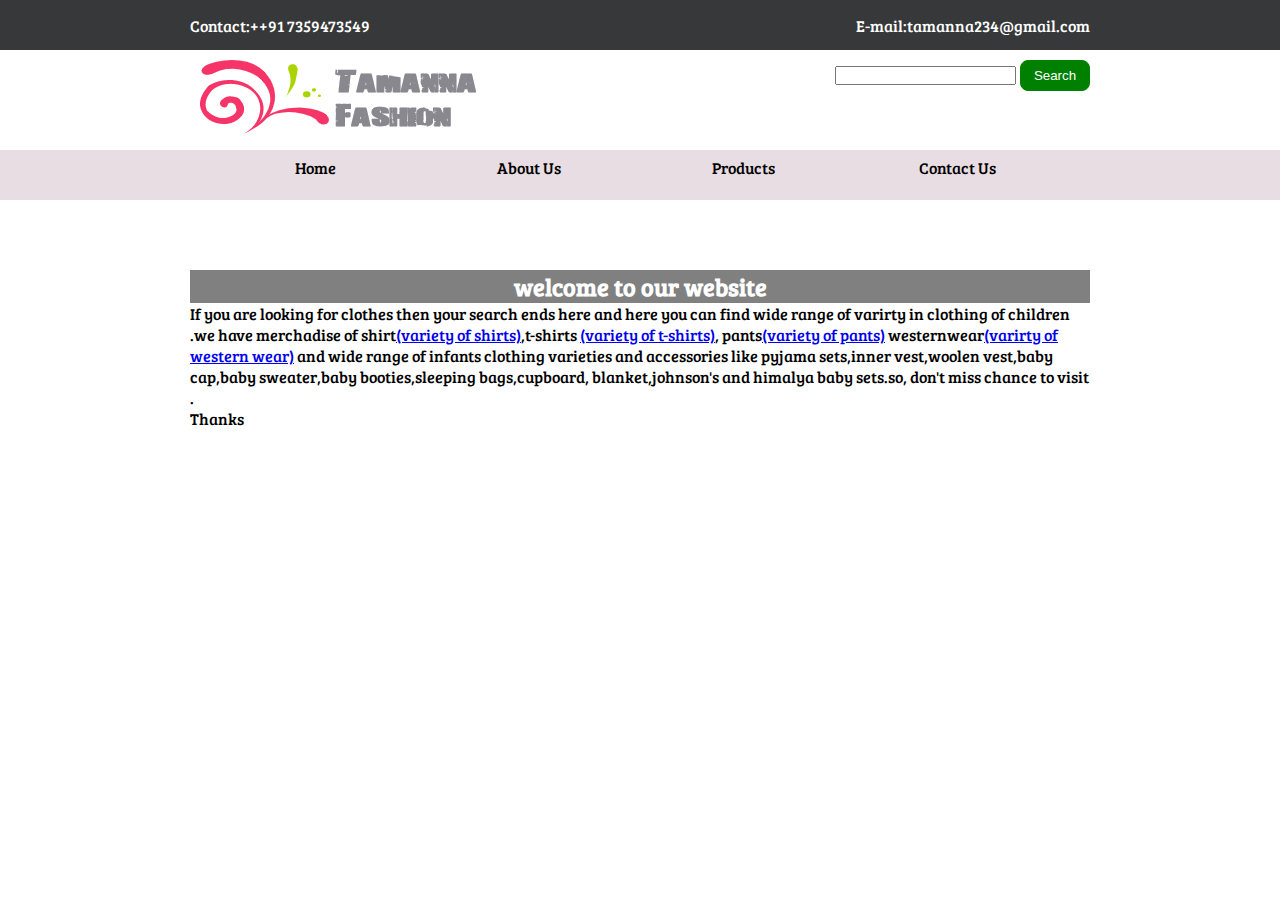
==== about_us.html @ b44ee02e "Tamanna" ====
<!DOCTYPE html>
<html>
<head>
	<title>Tamanna Fashion</title>
	<link rel="stylesheet" type="text/css" href="style.css">
	<script src="jquery.cycle.all.js" type="text/javascript"></script>
	<script src="jquery-3.js" type="text/javascript"></script>
	<link href="https://fonts.googleapis.com/css?family=Bree+Serif" rel="stylesheet">
	
</head>
<body>
<div  class="container dark">
	<div class="wrapper">
		<div id="top_right">E-mail:tamanna234@gmail.com</div>
		<div id="top_left">Contact:++91 7359473549</div>
	
	</div>
</div>
<div class="container light">
	<div class="wrapper">
		<div class="img">
			<img src="images/a.png">
		</div>
		<div class="inputbar">
			<input type="text" name="username" >
			<input  id="button" type="submit" name="search" value="Search">
		</div>
	</div>	
</div>

<div class="container hover">
	<div class="wrapper">
			<ul>
			<li><a href="index.html
			">Home</a></li>
			<li><a href="about_us.html
			">About Us</a></li>
			<li><a href="products.html
			">Products</a></li>
			<li><a href="contact_us.html
			">Contact Us</a></li>
		</ul>	
	</div>
</div>
<div class="container">
<div class="wrapper"><div id="slider_image">
		
		<div id="comslider_in_point_1459265"></div>
	
</div>
</div>
<div class="container">
	<div class="wrapper">
		<p id="about">

















<h2 align="center">welcome to our website</h2><p id="about">If you are looking for clothes then your search ends here and here you can find wide range of varirty in clothing of children .we have merchadise of shirt<a href="shirts.html">(variety of shirts)</a>,t-shirts <a href="t-shirts.html">(variety of t-shirts)</a>, pants<a href="pants.html">(variety of pants)</a> westernwear<a href="western_wear.html">(varirty of western wear)</a> and wide range of infants clothing varieties and accessories like pyjama sets,inner vest,woolen vest,baby cap,baby sweater,baby booties,sleeping bags,cupboard, blanket,johnson's and himalya baby sets.so, don't miss chance to visit .<br>Thanks<br></p>
			
	</div>
</div>


</body>
</html>
---- style.css ----
*{
	margin: 0px;
	padding: 0px;
	}
.container{
	
	width: 100%;
	
}

.wrapper{

	
	margin: auto;
	width: 900px;
	height: 50px;
}
.hover{
	background-color: #E8DDE2;
	margin-top: 50px;
	height: 50px;
}
.dark{
	background-color: #373839;
	color: white;
}
.light{
	background-color: white;
	color: white;
}
#top_right{
	margin-top: 15px;
	float: right;
	font-family: 'Bree Serif', serif;
	

} 
#top_left{
	display: inline-block;
	margin-top: 15px;
	font-family: 'Bree Serif', serif;
}
.img{
	height: 90px;
	display: inline-block;
}
.inputbar{
	float: right;
}
#button{
	background-color: green;
	padding: 7px;
	border-radius: 8px;
	color:white;
	border:1px solid green;
	width: 70px;
	margin-top: 10px;
}
ul{

	

}
ul li{
	display: inline-block;
	margin-left: 40px;
	height: 35px;
	line-height: 35px;
	font-family: 'Bree Serif', serif;
	text-align: center;
	width: 170px;
}

ul li a{
	color: black;
	text-decoration: none;
	display: block;

}
ul li a:hover{
	background-color: orange;
	color:black;
	height: 50px;
}

#slider_image{
margin-top: 20px;

}
#img-1{
	width:100%;
	height:900px;
	margin-top: 20px;
}
h1{
font-family: 'Bungee', cursive;
}
.centered{
	position: absolute;
	top: 80%;
	left: 50%;
	transform: translate(-50%,-50%);
	
	font-family: 'Bree Serif', serif;
	font-size: 20px;
	margin-top: 150px;
	}
.gallery {
    margin-left:80px;
    border: 1px solid #ccc;
    float: left;
    width: 500px;
    height:500px;
}

.gallery:hover {
    border: 1px solid #777;
}

.gallery img {
    width: 100%;
    height: auto;

}

.desc {
    padding: 15px;
    text-align: center;
}
.ul1{
	display: none;
}
.ul li:hover>ul{
	display: block;
}
.section{
	margin-left:0px;
	height: 300px;
	width: 100%;
}
.picture img{
	height: 400px;
	width: 400px;
	margin-left: 20px;
	margin-bottom: 20px;
}
 .frame img:hover{
	transform: rotate(2deg);
}
#about{
	font-family: 'Bree Serif', serif; 
}
h2{
	font-family: 'Bree Serif', serif;
	background-color: gray;
	color: white;
}
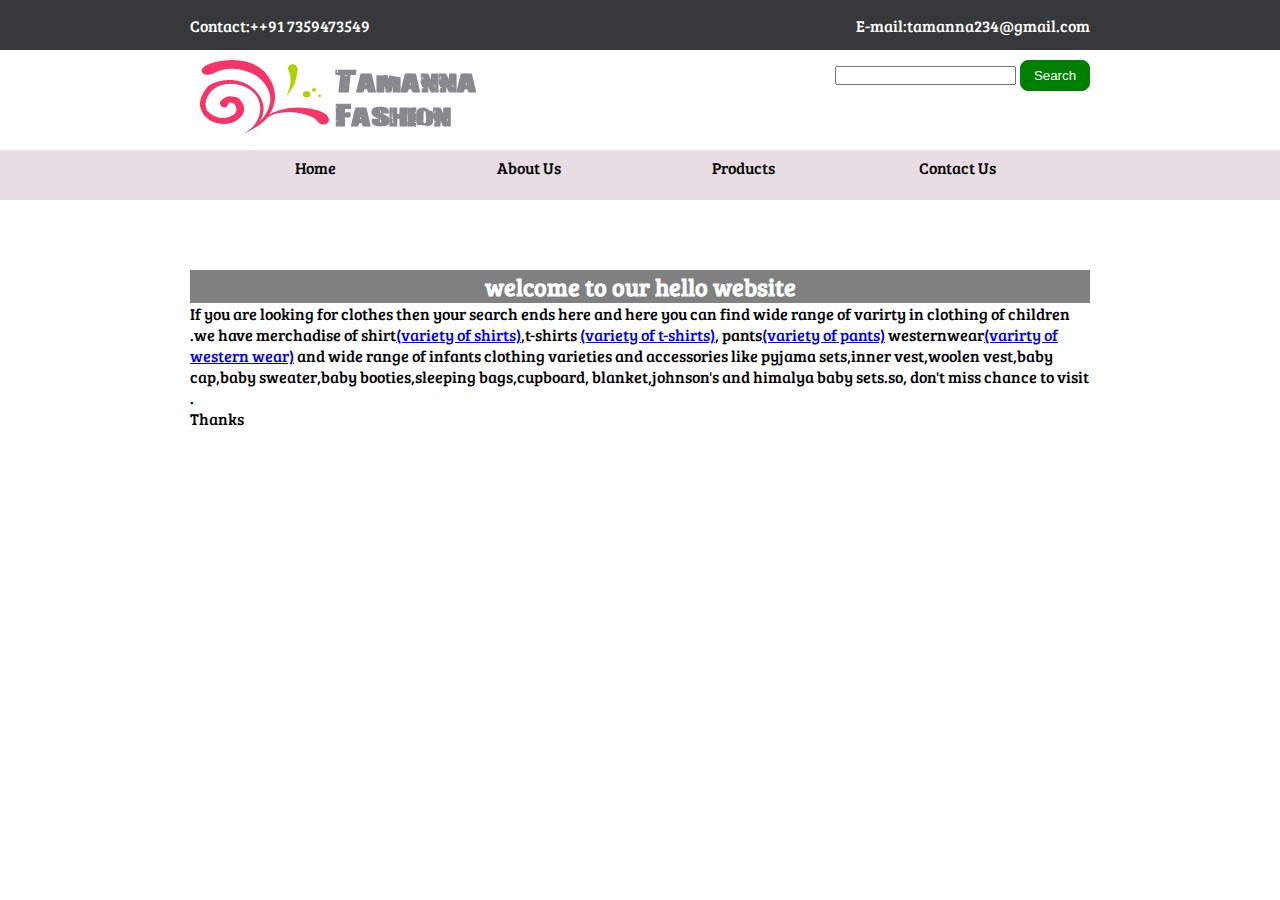
==== commit ac1389de: "Tamanna" ====
--- a/about_us.html
+++ b/about_us.html
@@ -69,7 +69,7 @@
 
 
 
-<h2 align="center">welcome to our website</h2><p id="about">If you are looking for clothes then your search ends here and here you can find wide range of varirty in clothing of children .we have merchadise of shirt<a href="shirts.html">(variety of shirts)</a>,t-shirts <a href="t-shirts.html">(variety of t-shirts)</a>, pants<a href="pants.html">(variety of pants)</a> westernwear<a href="western_wear.html">(varirty of western wear)</a> and wide range of infants clothing varieties and accessories like pyjama sets,inner vest,woolen vest,baby cap,baby sweater,baby booties,sleeping bags,cupboard, blanket,johnson's and himalya baby sets.so, don't miss chance to visit .<br>Thanks<br></p>
+<h2 align="center">welcome to our  hello website</h2><p id="about">If you are looking for clothes then your search ends here and here you can find wide range of varirty in clothing of children .we have merchadise of shirt<a href="shirts.html">(variety of shirts)</a>,t-shirts <a href="t-shirts.html">(variety of t-shirts)</a>, pants<a href="pants.html">(variety of pants)</a> westernwear<a href="western_wear.html">(varirty of western wear)</a> and wide range of infants clothing varieties and accessories like pyjama sets,inner vest,woolen vest,baby cap,baby sweater,baby booties,sleeping bags,cupboard, blanket,johnson's and himalya baby sets.so, don't miss chance to visit .<br>Thanks<br></p>
 			
 	</div>
 </div>
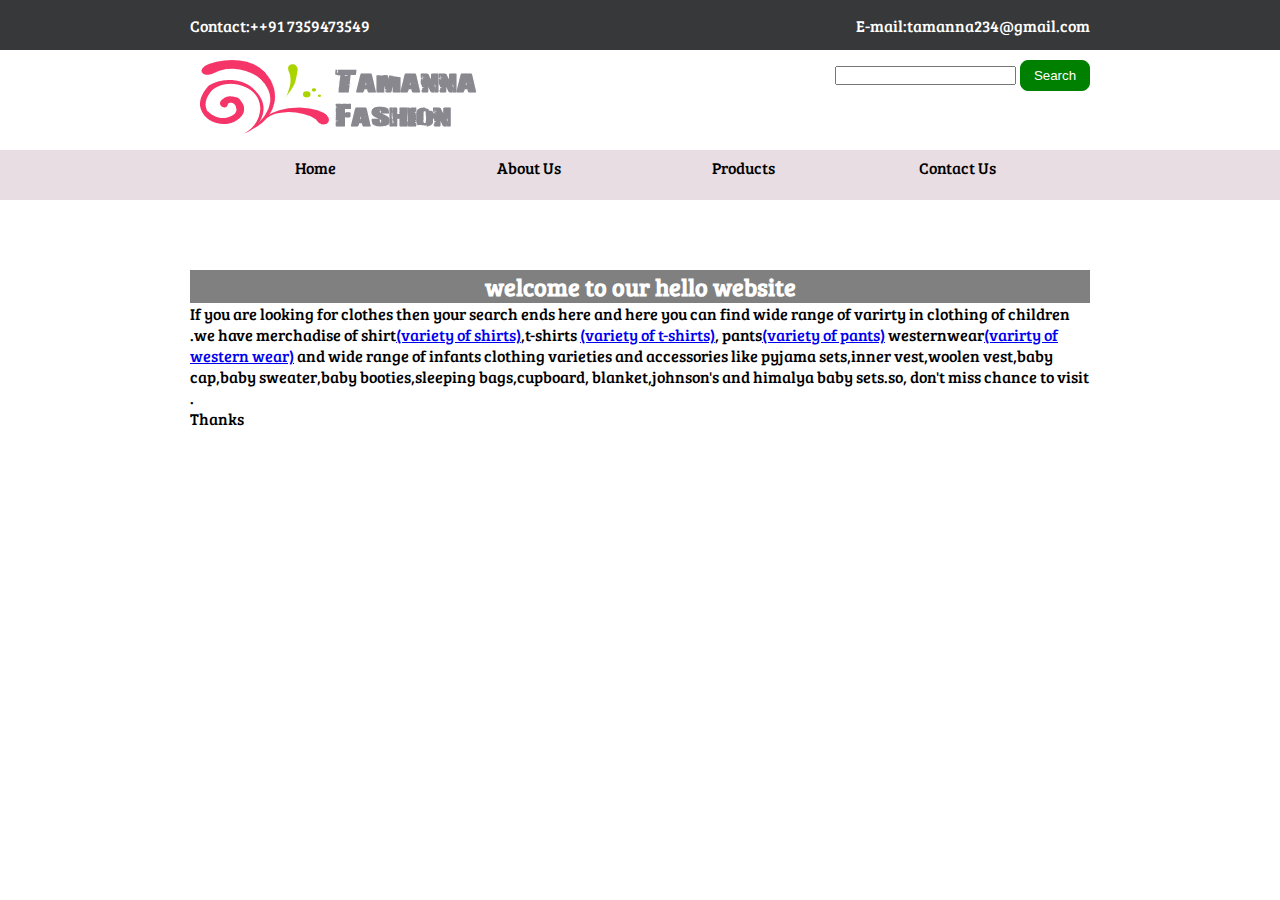
==== commit 5c38b849: "Update about_us.html" ====
--- a/about_us.html
+++ b/about_us.html
@@ -69,11 +69,11 @@
 
 
 
-<h2 align="center">welcome to our  hello website</h2><p id="about">If you are looking for clothes then your search ends here and here you can find wide range of varirty in clothing of children .we have merchadise of shirt<a href="shirts.html">(variety of shirts)</a>,t-shirts <a href="t-shirts.html">(variety of t-shirts)</a>, pants<a href="pants.html">(variety of pants)</a> westernwear<a href="western_wear.html">(varirty of western wear)</a> and wide range of infants clothing varieties and accessories like pyjama sets,inner vest,woolen vest,baby cap,baby sweater,baby booties,sleeping bags,cupboard, blanket,johnson's and himalya baby sets.so, don't miss chance to visit .<br>Thanks<br></p>
+<h2 align="center">welcome to our hello website</h2><p id="about">If you are looking for clothes then your search ends here and here you can find wide range of varirty in clothing of children .we have merchadise of shirt<a href="shirts.html">(variety of shirts)</a>,t-shirts <a href="t-shirts.html">(variety of t-shirts)</a>, pants<a href="pants.html">(variety of pants)</a> westernwear<a href="western_wear.html">(varirty of western wear)</a> and wide range of infants clothing varieties and accessories like pyjama sets,inner vest,woolen vest,baby cap,baby sweater,baby booties,sleeping bags,cupboard, blanket,johnson's and himalya baby sets.so, don't miss chance to visit .<br>Thanks<br></p>
 			
 	</div>
 </div>
 
 
 </body>
-</html>+</html>
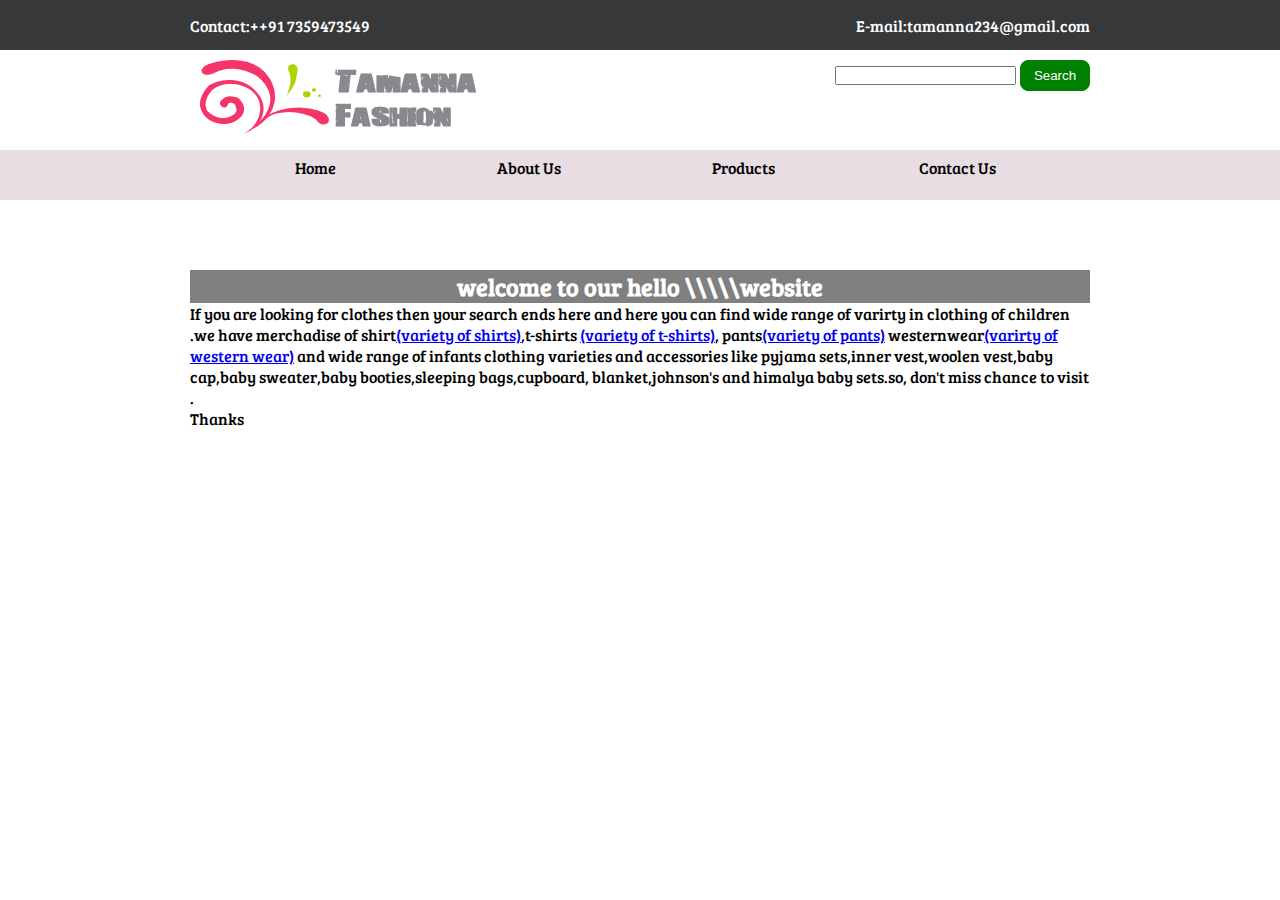
==== commit 84589d2d: "new" ====
--- a/about_us.html
+++ b/about_us.html
@@ -69,11 +69,11 @@
 
 
 
-<h2 align="center">welcome to our hello website</h2><p id="about">If you are looking for clothes then your search ends here and here you can find wide range of varirty in clothing of children .we have merchadise of shirt<a href="shirts.html">(variety of shirts)</a>,t-shirts <a href="t-shirts.html">(variety of t-shirts)</a>, pants<a href="pants.html">(variety of pants)</a> westernwear<a href="western_wear.html">(varirty of western wear)</a> and wide range of infants clothing varieties and accessories like pyjama sets,inner vest,woolen vest,baby cap,baby sweater,baby booties,sleeping bags,cupboard, blanket,johnson's and himalya baby sets.so, don't miss chance to visit .<br>Thanks<br></p>
+<h2 align="center">welcome to our  hello \\\\\website</h2><p id="about">If you are looking for clothes then your search ends here and here you can find wide range of varirty in clothing of children .we have merchadise of shirt<a href="shirts.html">(variety of shirts)</a>,t-shirts <a href="t-shirts.html">(variety of t-shirts)</a>, pants<a href="pants.html">(variety of pants)</a> westernwear<a href="western_wear.html">(varirty of western wear)</a> and wide range of infants clothing varieties and accessories like pyjama sets,inner vest,woolen vest,baby cap,baby sweater,baby booties,sleeping bags,cupboard, blanket,johnson's and himalya baby sets.so, don't miss chance to visit .<br>Thanks<br></p>
 			
 	</div>
 </div>
 
 
 </body>
-</html>
+</html>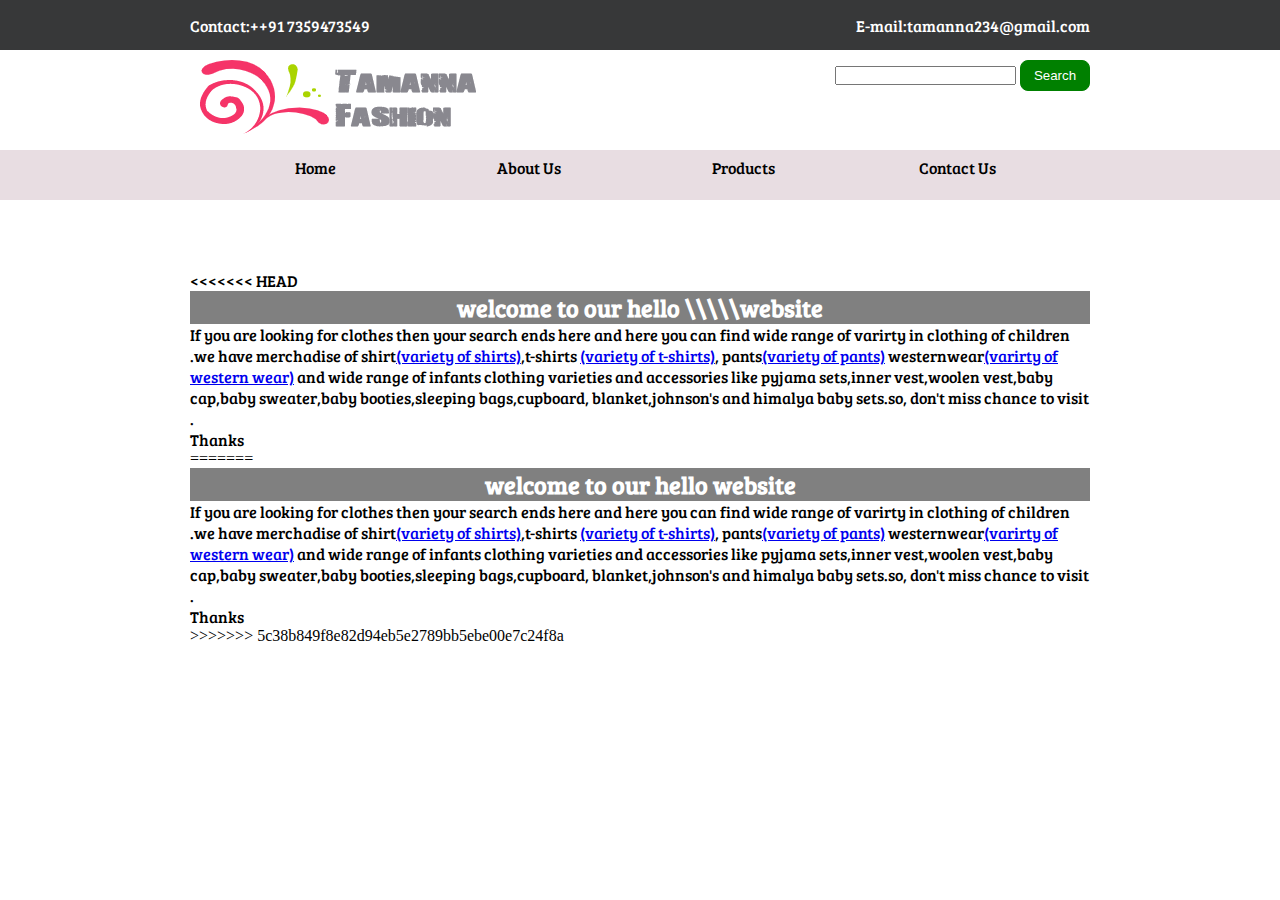
==== commit 120b0f10: "Merge branch 'master' of https://github.com/drohit67/drohit67.github.io" ====
--- a/about_us.html
+++ b/about_us.html
@@ -69,11 +69,14 @@
 
 
 
+<<<<<<< HEAD
 <h2 align="center">welcome to our  hello \\\\\website</h2><p id="about">If you are looking for clothes then your search ends here and here you can find wide range of varirty in clothing of children .we have merchadise of shirt<a href="shirts.html">(variety of shirts)</a>,t-shirts <a href="t-shirts.html">(variety of t-shirts)</a>, pants<a href="pants.html">(variety of pants)</a> westernwear<a href="western_wear.html">(varirty of western wear)</a> and wide range of infants clothing varieties and accessories like pyjama sets,inner vest,woolen vest,baby cap,baby sweater,baby booties,sleeping bags,cupboard, blanket,johnson's and himalya baby sets.so, don't miss chance to visit .<br>Thanks<br></p>
+=======
+<h2 align="center">welcome to our hello website</h2><p id="about">If you are looking for clothes then your search ends here and here you can find wide range of varirty in clothing of children .we have merchadise of shirt<a href="shirts.html">(variety of shirts)</a>,t-shirts <a href="t-shirts.html">(variety of t-shirts)</a>, pants<a href="pants.html">(variety of pants)</a> westernwear<a href="western_wear.html">(varirty of western wear)</a> and wide range of infants clothing varieties and accessories like pyjama sets,inner vest,woolen vest,baby cap,baby sweater,baby booties,sleeping bags,cupboard, blanket,johnson's and himalya baby sets.so, don't miss chance to visit .<br>Thanks<br></p>
+>>>>>>> 5c38b849f8e82d94eb5e2789bb5ebe00e7c24f8a
 			
 	</div>
 </div>
 
 
 </body>
-</html>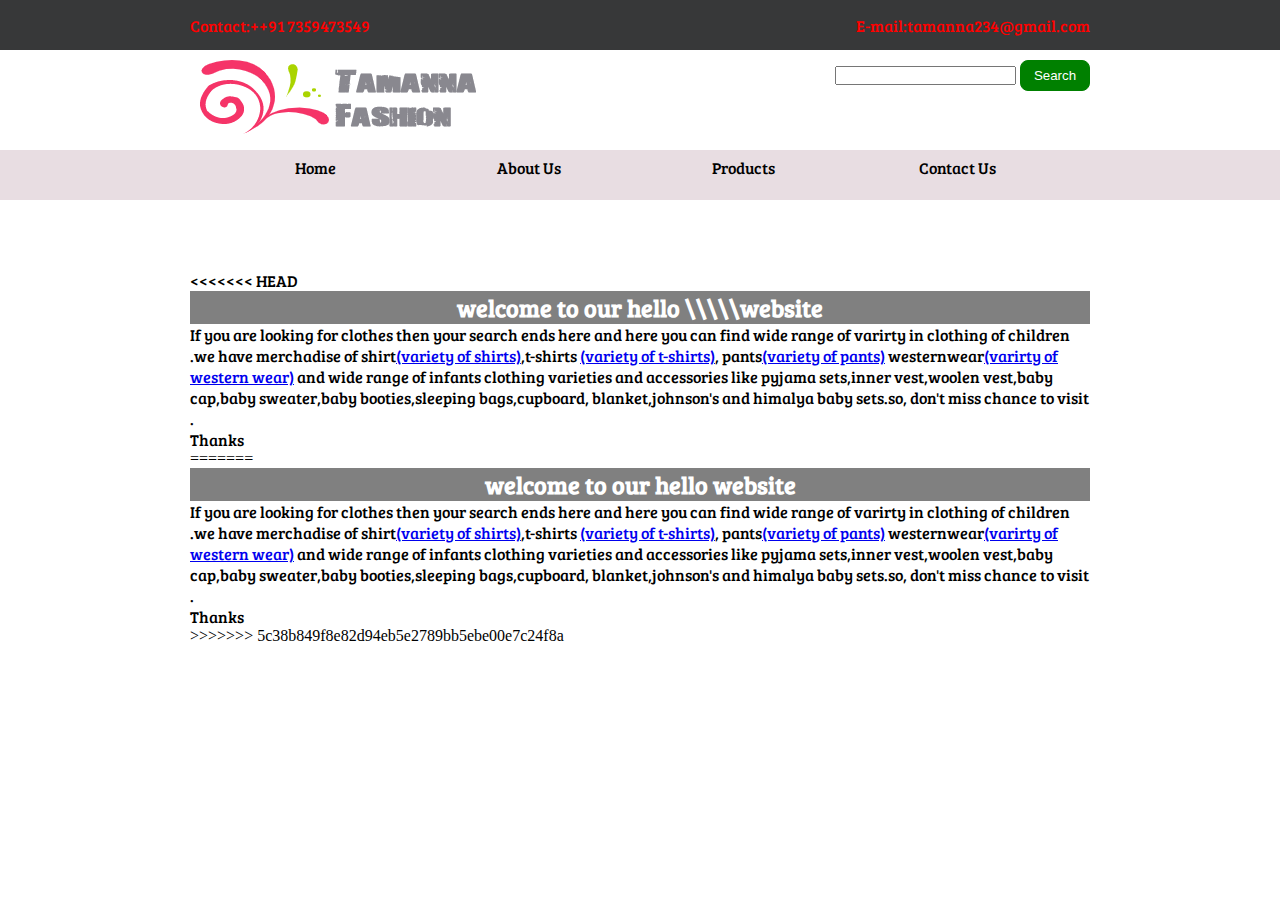
==== commit 02078606: "color" ====
--- a/about_us.html
+++ b/about_us.html
@@ -80,3 +80,4 @@
 
 
 </body>
+</html>
--- a/style.css
+++ b/style.css
@@ -23,7 +23,7 @@
 }
 .dark{
 	background-color: #373839;
-	color: white;
+	color: red;
 }
 .light{
 	background-color: white;
